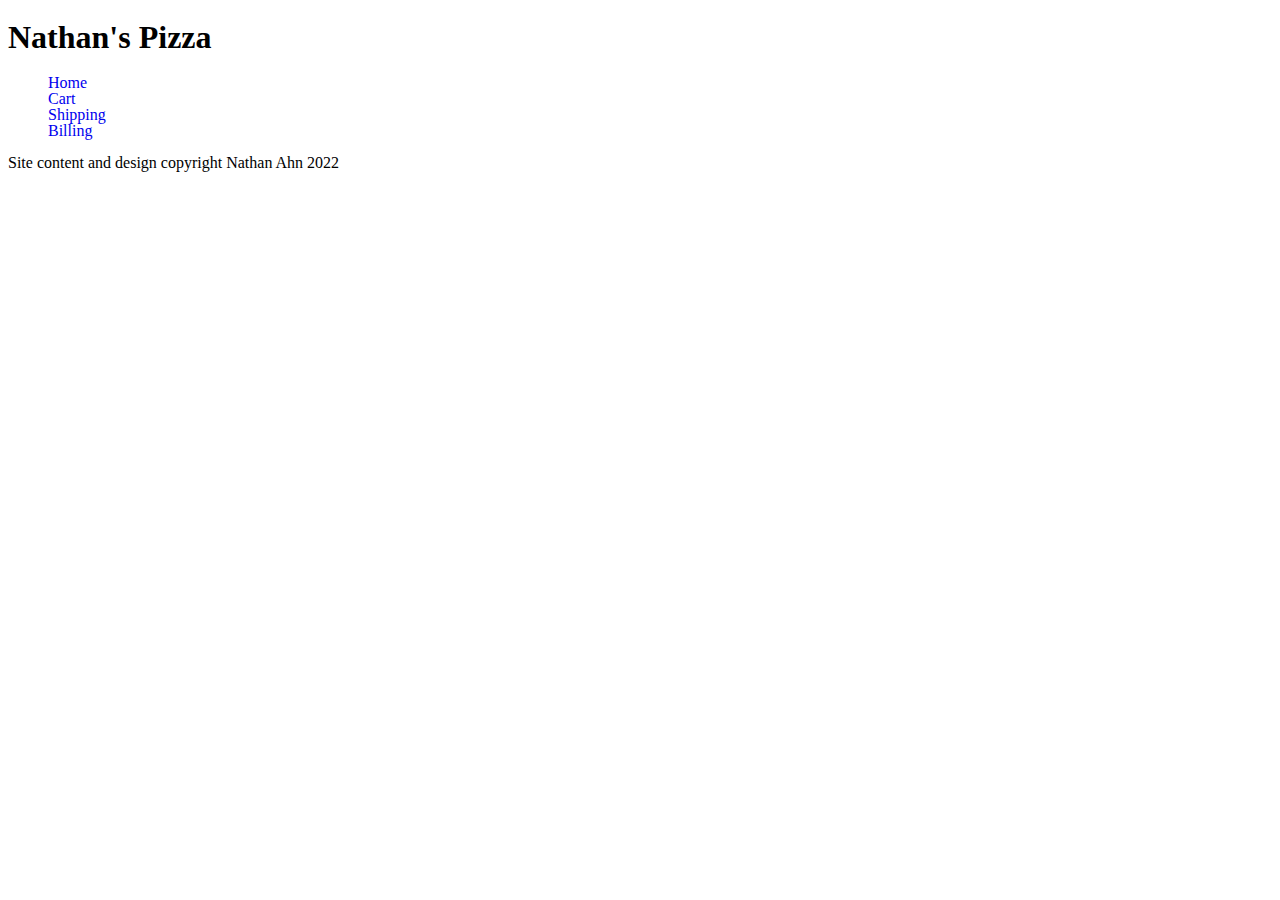
==== index.html @ 5254241f "Initial commit" ====
<!DOCTYPE html>
<html lang="en">
  <head>
    <meta charset="utf-8" />
    <title>Nathan's Pizza</title>
    <link rel="stylesheet" href="css/screen.css"/>
  </head>
  <body>
    <header id="header">
      <h1>Nathan's Pizza</h1>
      <nav id="navigation">
        <ul>
          <li><a href="../">Home</a></li>
          <li><a href="../cart">Cart</a></li>
          <li><a href="../shipping">Shipping</a></li>
          <li><a href="../billing">Billing</a></li>
        </ul>
      </nav>
    </header>
    <main id="content">
      
    </main>
    <footer id="footer">
      <p>Site content and design copyright Nathan Ahn 2022</p>
    </footer>
  </body>
</html>
---- css/screen.css ----
* http://meyerweb.com/eric/tools/css/reset/
   v2.0 | 20110126
   License: none (public domain)
*/
/* stylelint-disable*/
a,abbr,acronym,address,applet,article,aside,audio,b,big,blockquote,body,canvas,caption,center,cite,code,dd,del,details,dfn,div,dl,dt,em,embed,fieldset,figcaption,figure,footer,form,h1,h2,h3,h4,h5,h6,header,hgroup,html,i,iframe,img,ins,kbd,label,legend,li,mark,menu,nav,object,ol,output,p,pre,q,ruby,s,samp,section,small,span,strike,strong,sub,summary,sup,table,tbody,td,tfoot,th,thead,time,tr,tt,u,ul,var,video{margin:0;padding:0;border:0;font:inherit;vertical-align:baseline}article,aside,details,figcaption,figure,footer,header,hgroup,main,menu,nav,section{display:block}html{line-height:1}body{line-height:inherit}ol,ul{list-style:none}blockquote,q{quotes:none}blockquote:after,blockquote:before,q:after,q:before{content:'';content:none}table{border-collapse:collapse;border-spacing:0}
/* stylelint-enable */

/* Begin site styles below */
* {
  text-decoration: none;
}

html {
  
}
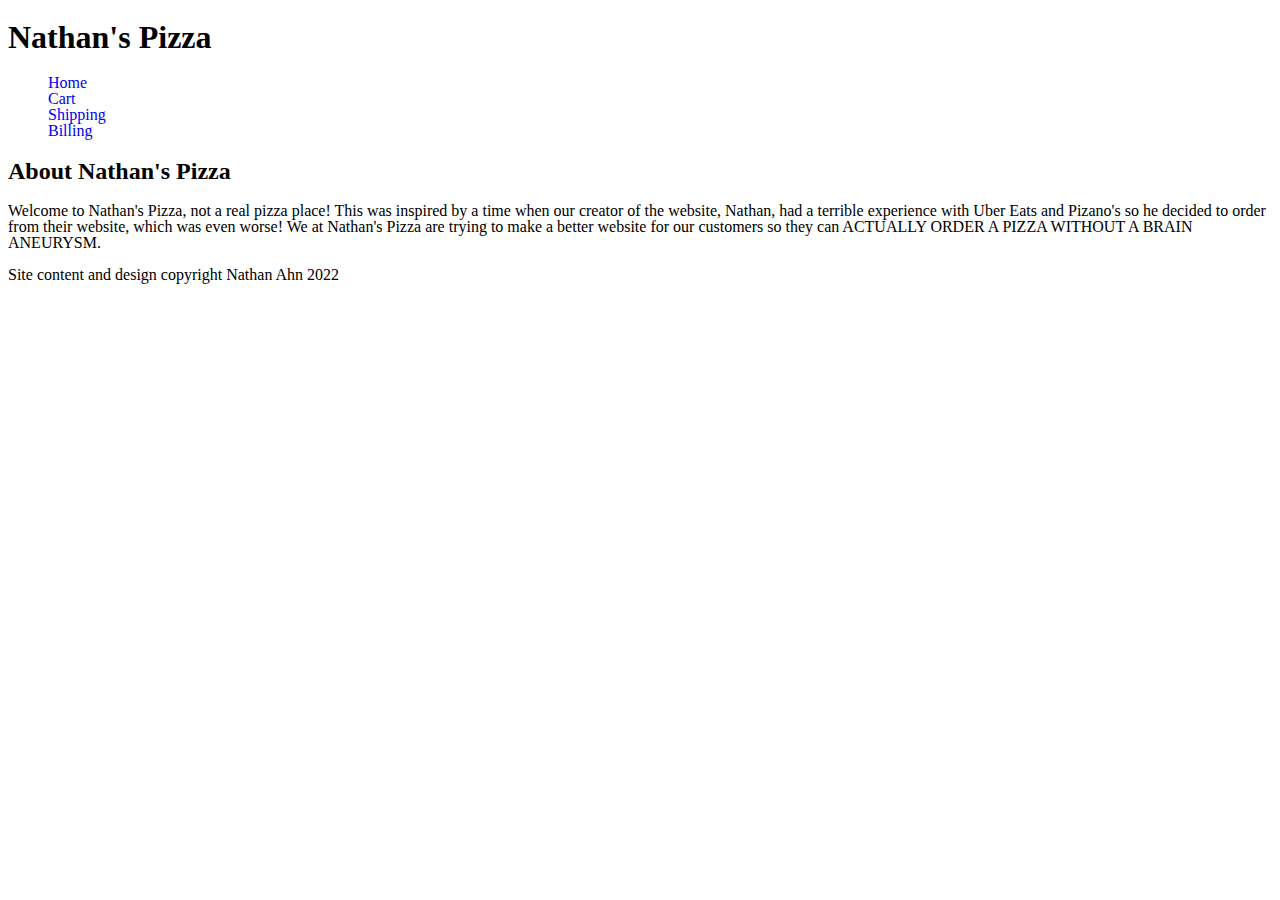
==== commit 0b201d4e: "Add shipping and billing content" ====
--- a/index.html
+++ b/index.html
@@ -18,10 +18,18 @@
       </nav>
     </header>
     <main id="content">
-      
+      <article class="description">
+        <h2>About Nathan's Pizza</h2>
+        <p> Welcome to Nathan's Pizza, not a real pizza place! This was inspired by a time when our
+        creator of the website, Nathan, had a terrible experience with Uber Eats and Pizano's so he
+        decided to order from their website, which was even worse! We at Nathan's Pizza are trying
+        to make a better website for our customers so they can ACTUALLY ORDER A PIZZA WITHOUT A
+        BRAIN ANEURYSM.</p>
+      </article>
     </main>
     <footer id="footer">
       <p>Site content and design copyright Nathan Ahn 2022</p>
     </footer>
+    <script src="js/main.js"></script>
   </body>
 </html>
